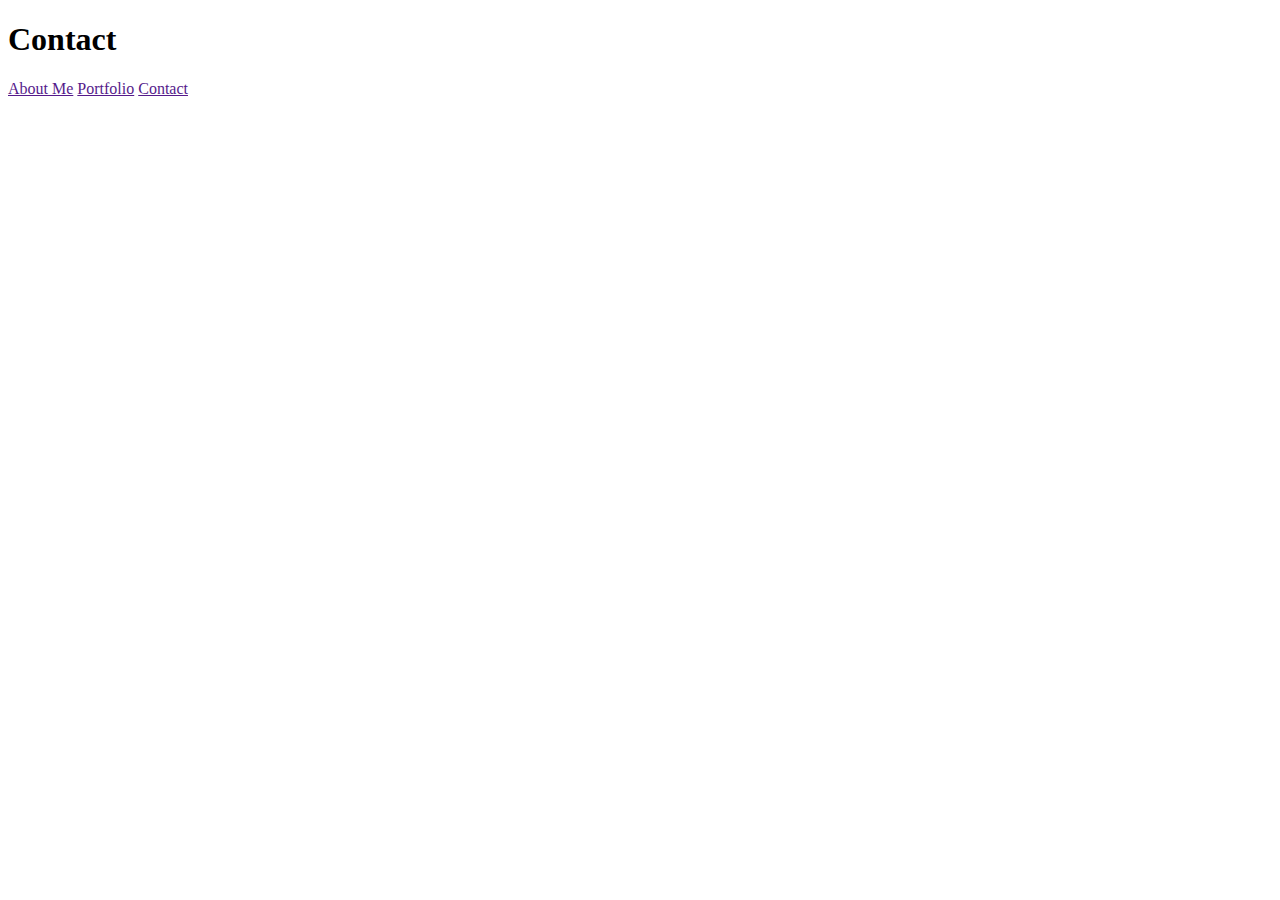
==== contact.html @ 36c4d3f9 "start of HTML outline for contact and comment to index" ====
<!DOCTYPE HTML>
<html lang ="eng-us">

<head>
    <meta charset="utf-8">
    <title>Contact Me</title>
</head>

<body>

<header>
    <h1>Contact</h1>
    <nav> <!--these need to be buttons-->
        <a href="">About Me</a>
        <a href="">Portfolio</a>
        <a href="">Contact</a>
    </nav>
</header>




</body>
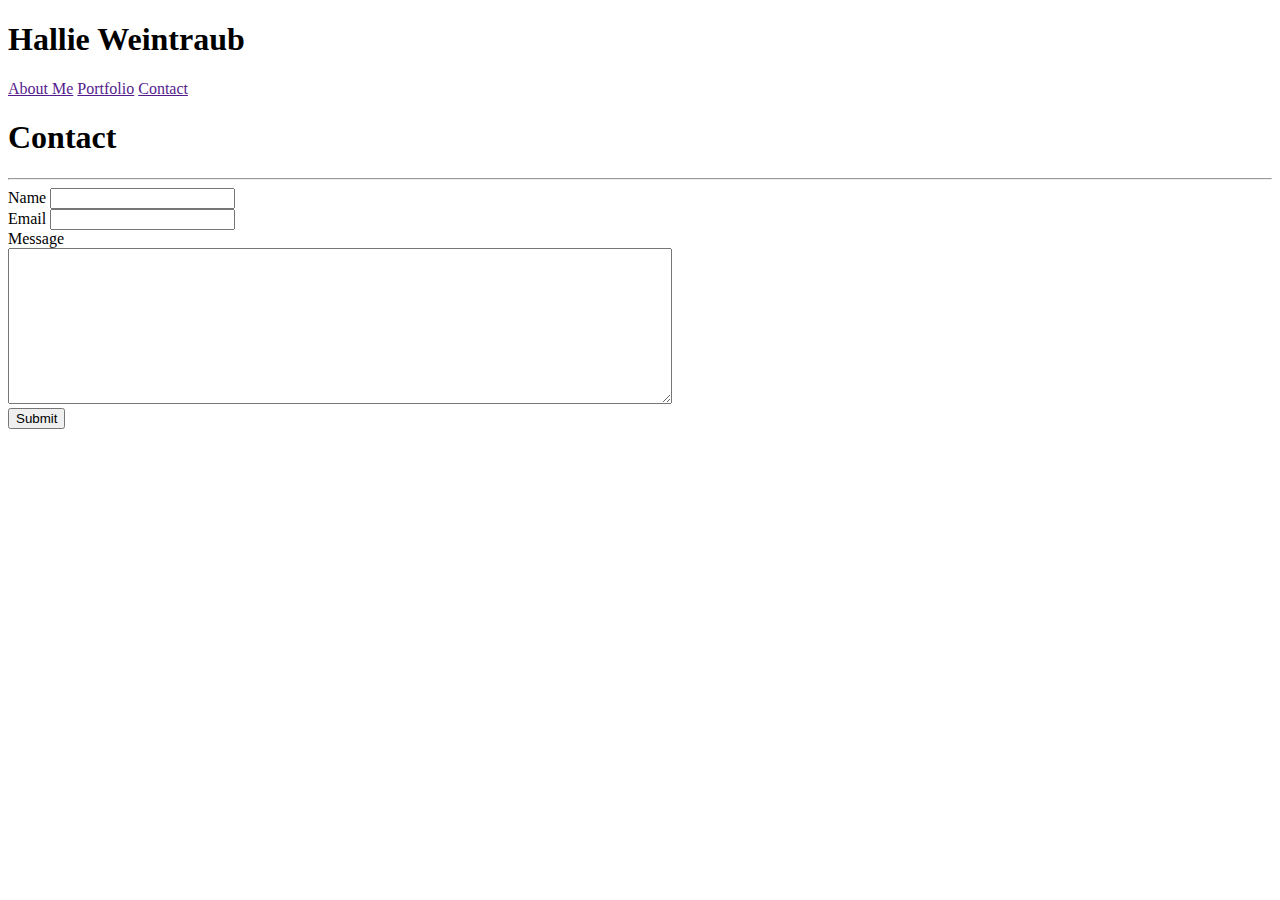
==== commit 6082cf4c: "contact html outline" ====
--- a/contact.html
+++ b/contact.html
@@ -9,7 +9,7 @@
 <body>
 
 <header>
-    <h1>Contact</h1>
+    <h1>Hallie Weintraub</h1>
     <nav> <!--these need to be buttons-->
         <a href="">About Me</a>
         <a href="">Portfolio</a>
@@ -17,7 +17,24 @@
     </nav>
 </header>
 
+<div>
+    <h1>Contact</h1>
 
+    <hr>
+
+    <form>
+        Name <input type="text" name="fullname"> <br>
+        Email <input type="text" email="email"> <br>
+        Message <br>
+        <textarea rows="10" cols="80"></textarea>
+        <br>
+        <button type="button">Submit</button>
+        
+    </form>
+
+   
+
+</div>
 
 
 </body>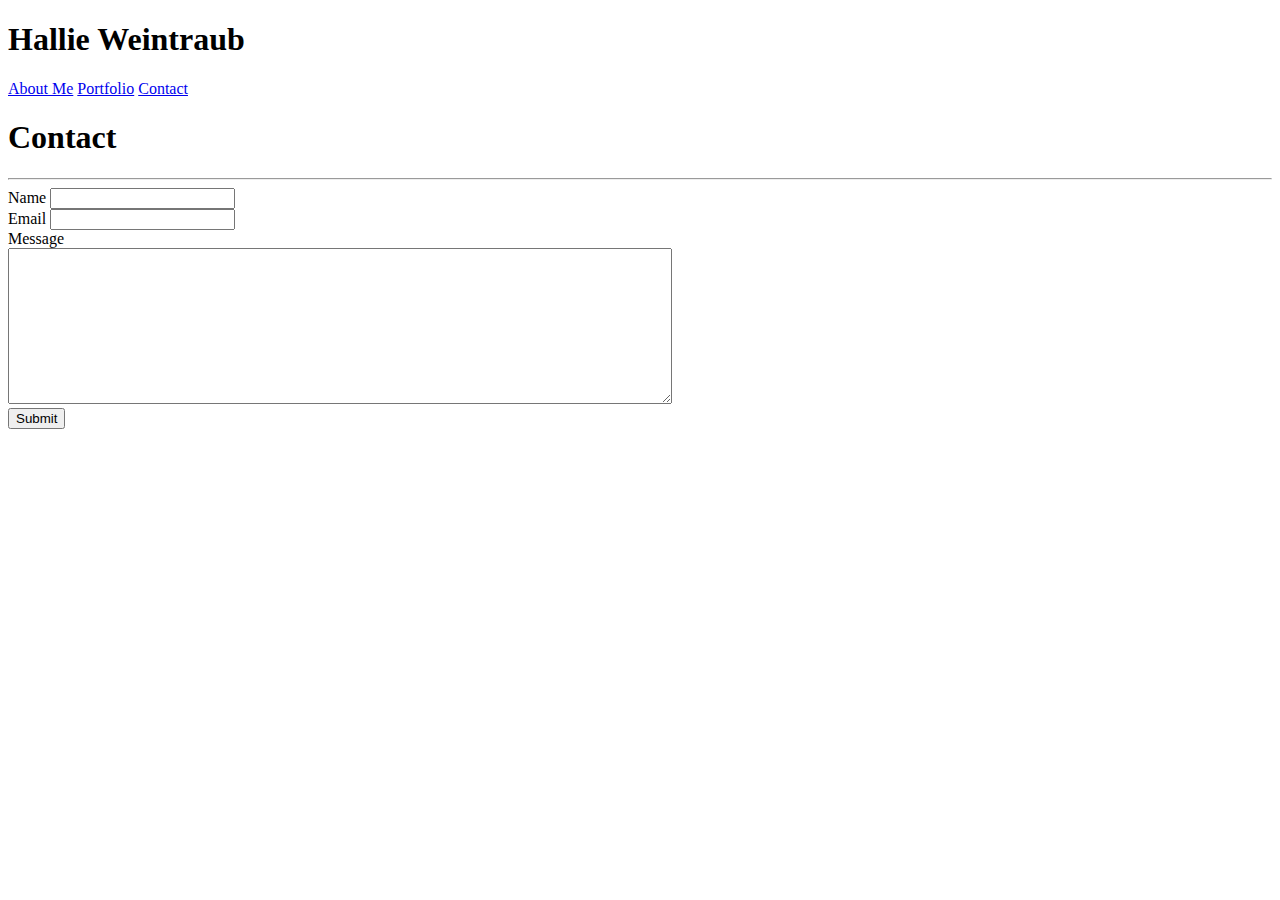
==== commit 4b1a493f: "index styling" ====
--- a/contact.html
+++ b/contact.html
@@ -10,10 +10,10 @@
 
 <header>
     <h1>Hallie Weintraub</h1>
-    <nav> <!--these need to be buttons-->
-        <a href="">About Me</a>
-        <a href="">Portfolio</a>
-        <a href="">Contact</a>
+    <nav>
+        <a href="index.html">About Me</a>
+        <a href="portfolio.html">Portfolio</a>
+        <a href="contact.html">Contact</a>
     </nav>
 </header>
 
@@ -29,7 +29,7 @@
         <textarea rows="10" cols="80"></textarea>
         <br>
         <button type="button">Submit</button>
-        
+
     </form>
 
    
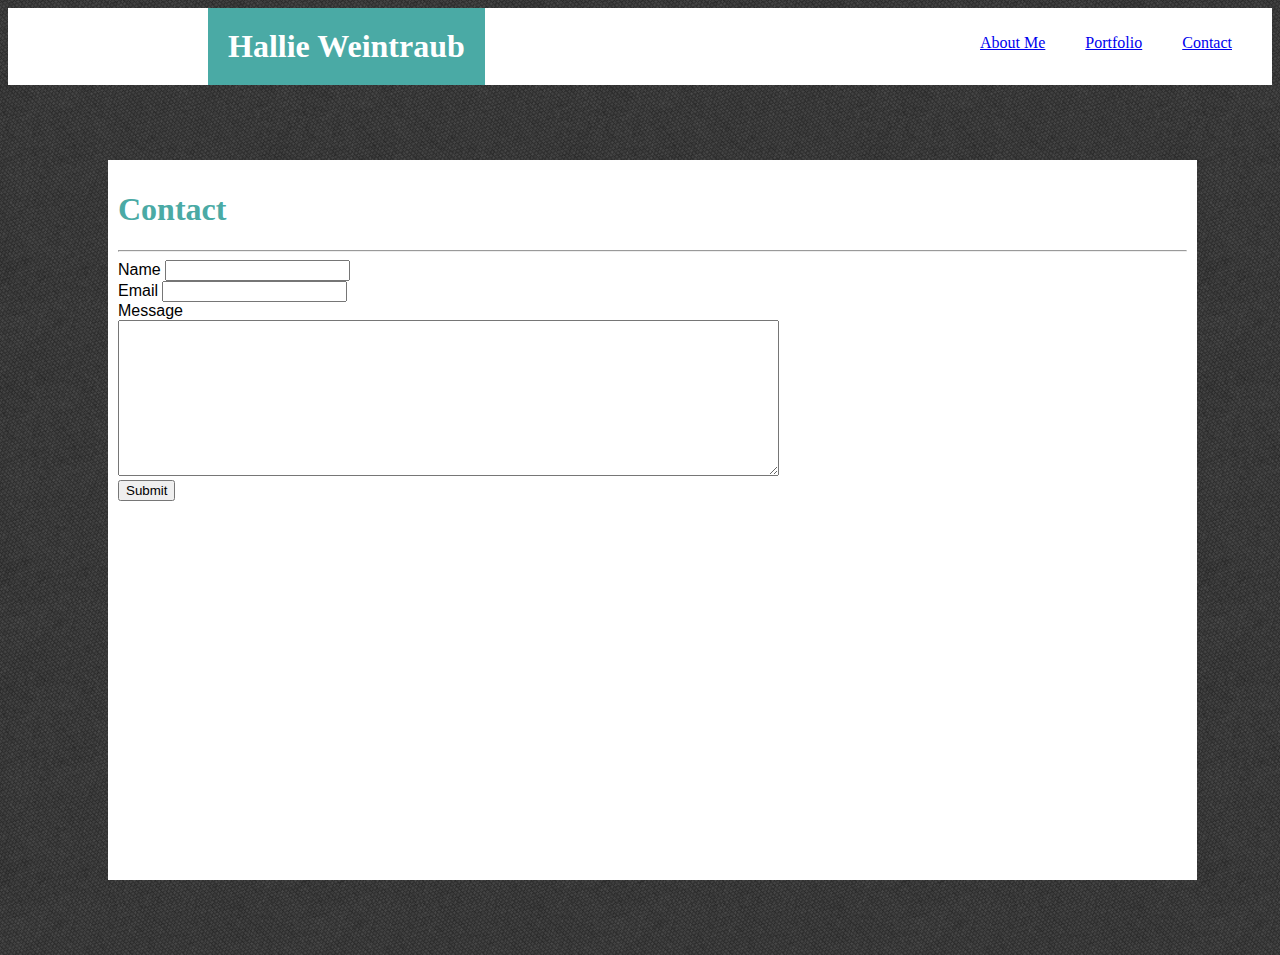
==== commit 2c92f84e: "finally got a clearfix and all the good things" ====
--- a/contact.html
+++ b/contact.html
@@ -4,21 +4,22 @@
 <head>
     <meta charset="utf-8">
     <title>Contact Me</title>
+    <link rel="stylesheet" href="assets/css/style.css">
 </head>
 
 <body>
 
-<header>
-    <h1>Hallie Weintraub</h1>
-    <nav>
-        <a href="index.html">About Me</a>
-        <a href="portfolio.html">Portfolio</a>
-        <a href="contact.html">Contact</a>
-    </nav>
-</header>
+    <header class="header">
+        <h1 class="h1 clearfix">Hallie Weintraub</h1>
+            <ul class="nav">
+                <li class="li"><a href="contact.html">Contact</a></li>
+                <li class="li"><a href="portfolio.html">Portfolio</a></li>
+                <li class="li"><a href="index.html">About Me</a></li>
+            </ul>
+    </header>
 
-<div>
-    <h1>Contact</h1>
+<div class="main">
+    <h1 class="aboutMe">Contact</h1>
 
     <hr>
 
--- a/assets/css/style.css
+++ b/assets/css/style.css
@@ -0,0 +1,72 @@
+body {
+    background-image: url(../images/irongrip/irongrip.png);
+}
+
+header {
+    background-color: #ffffff;
+    font-family: Georgia, 'Times New Roman', Times, serif;
+    border-color: #cccccc;
+    width: 100%;
+    z-index: 1;
+    overflow: auto;
+    top: 0px;
+}
+
+.clearfix::after{
+    display: block;
+    content: "";
+    clear: both;
+}
+
+.h1 {
+    background-color: #4aaaa5;
+    color: white;
+    padding: 20px;
+    margin: 0px;
+    margin-left: 200px;
+    float: left;
+
+}
+
+nav {
+    text-decoration: none;
+    color: #777777;
+    float: right;
+    text-align: right;
+    margin: 0px;
+    padding: 0px;
+}
+
+li {
+    text-align: right;
+    text-decoration: none;
+    list-style-type: none;
+    margin-right: 40px;
+    display: inline;
+    float: right;
+    margin-top: 10px;
+}
+
+.main {
+    background-color: #ffffff;
+    font-family: Arial, Helvetica, sans-serif;
+    padding: 10px;
+    position: relative;
+    display: block;
+    margin: 75px 75px 75px 100px;
+    height: 700px;
+}
+
+.aboutMe {
+    color: #4aaaa5;
+    font-family: Georgia, 'Times New Roman', Times, serif;
+}
+
+footer {
+    border-top: 8px solid #4AAAA5;
+    position: sticky;
+    background-color: #666666;
+    text-align: center;
+    padding: 20px;
+    margin-top: 0px;
+}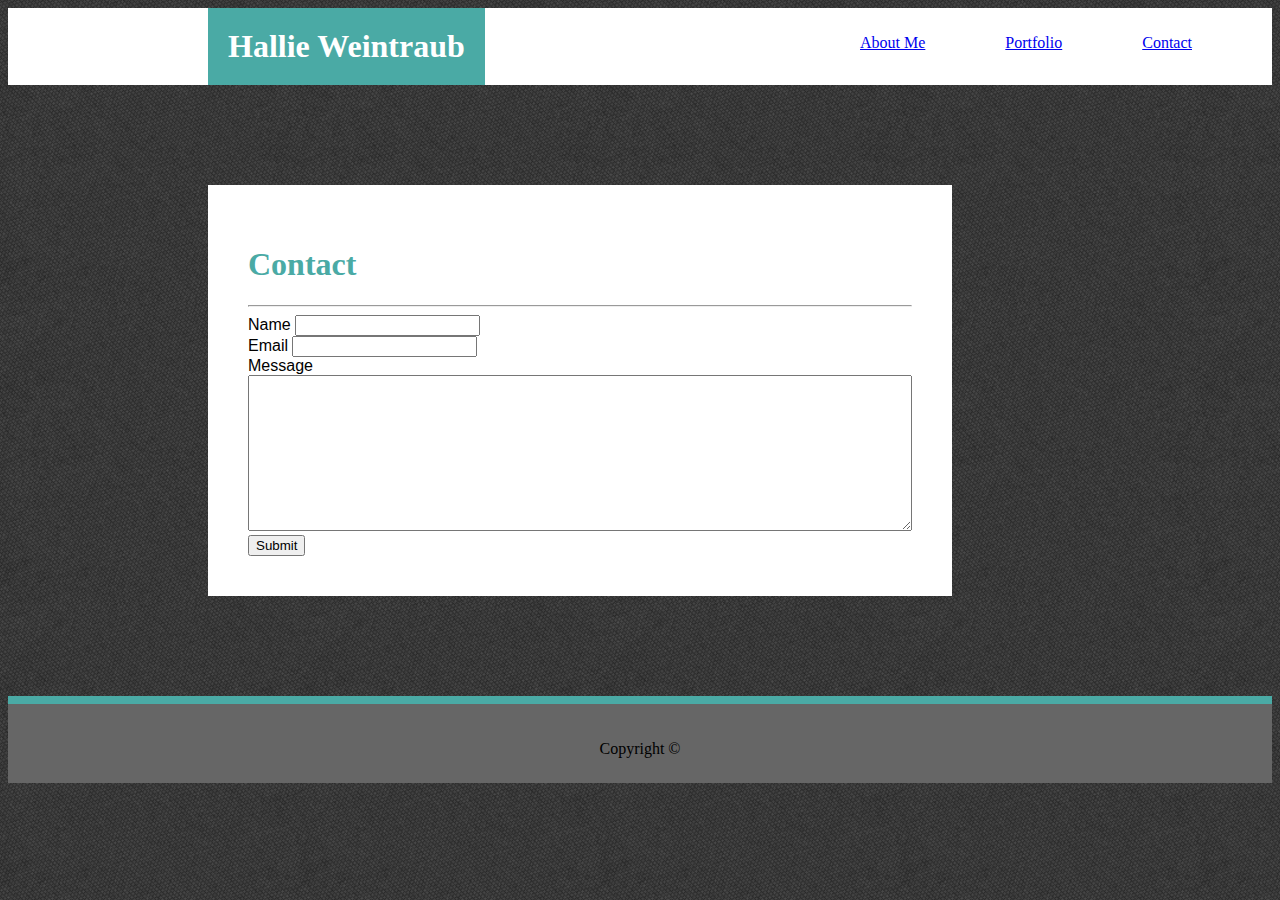
==== commit 44c96798: "images and more stylesheets" ====
--- a/contact.html
+++ b/contact.html
@@ -18,7 +18,7 @@
             </ul>
     </header>
 
-<div class="main">
+<div class="main clearfix">
     <h1 class="aboutMe">Contact</h1>
 
     <hr>
@@ -33,9 +33,10 @@
 
     </form>
 
-   
-
 </div>
 
+<footer class="footer"> 
+     <p class="pfoot">Copyright ©</p>
+</footer>
 
 </body>--- a/assets/css/style.css
+++ b/assets/css/style.css
@@ -29,7 +29,6 @@
 }
 
 nav {
-    text-decoration: none;
     color: #777777;
     float: right;
     text-align: right;
@@ -39,24 +38,26 @@
 
 li {
     text-align: right;
+    list-style-type: none;
     text-decoration: none;
-    list-style-type: none;
-    margin-right: 40px;
     display: inline;
     float: right;
+    margin-right: 80px;
     margin-top: 10px;
 }
+
 
 .main {
     background-color: #ffffff;
     font-family: Arial, Helvetica, sans-serif;
-    padding: 10px;
-    position: relative;
-    display: block;
-    margin: 75px 75px 75px 100px;
-    height: 700px;
+    padding: 40px;
+    display: inline-block;
+    margin: 100px 200px 100px 200px;
 }
 
+hr {
+    color: #666666;
+}
 .aboutMe {
     color: #4aaaa5;
     font-family: Georgia, 'Times New Roman', Times, serif;
@@ -69,4 +70,8 @@
     text-align: center;
     padding: 20px;
     margin-top: 0px;
+}
+
+.pfoot {
+    margin-bottom: 5px;
 }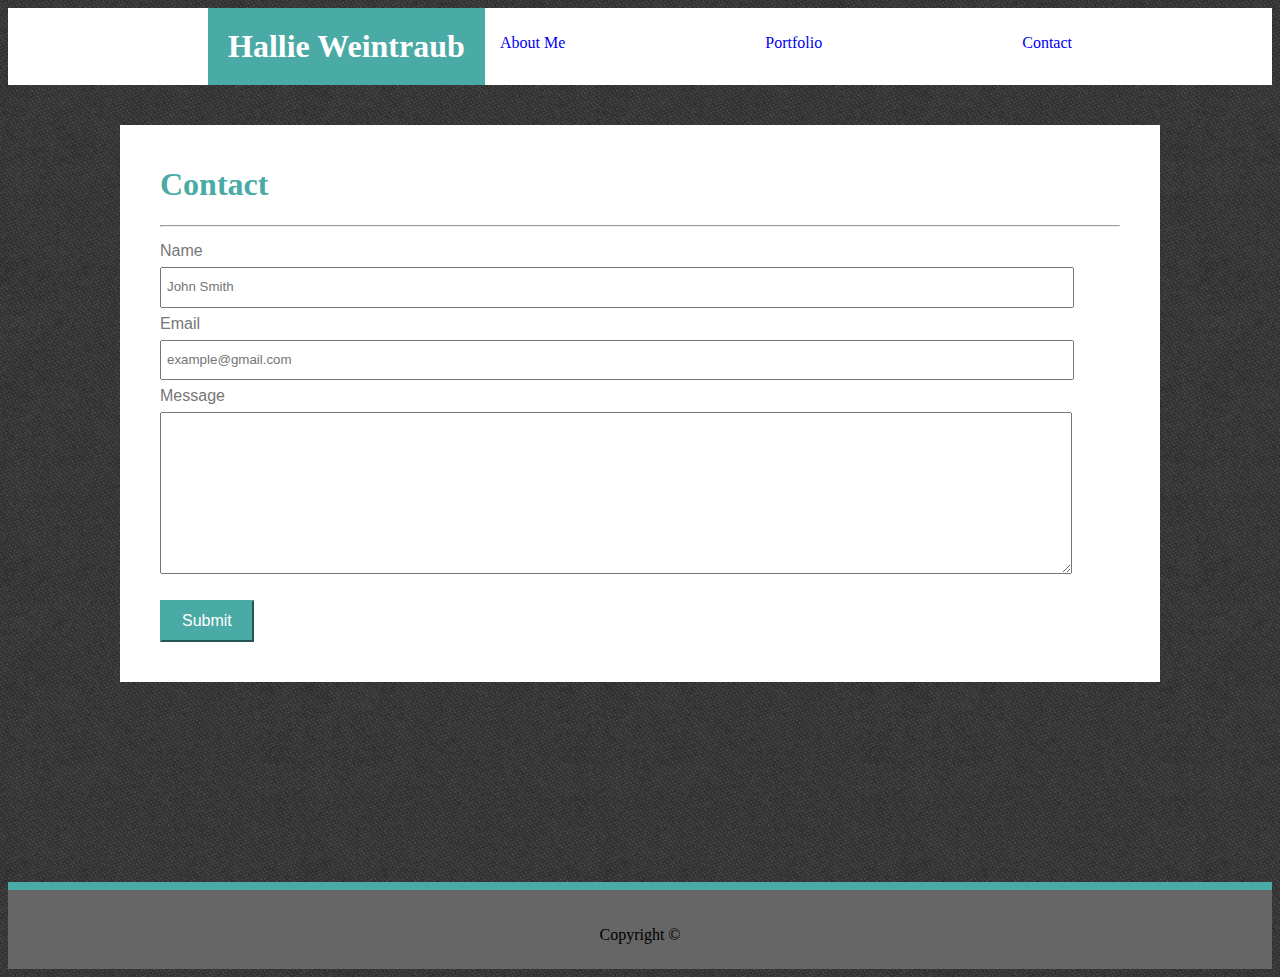
==== commit 012e348a: "main size fix" ====
--- a/contact.html
+++ b/contact.html
@@ -5,6 +5,7 @@
     <meta charset="utf-8">
     <title>Contact Me</title>
     <link rel="stylesheet" href="assets/css/style.css">
+    <link rel="stylesheet" href="assets/css/style3.css">
 </head>
 
 <body>
@@ -23,19 +24,25 @@
 
     <hr>
 
-    <form>
-        Name <input type="text" name="fullname"> <br>
-        Email <input type="text" email="email"> <br>
-        Message <br>
-        <textarea rows="10" cols="80"></textarea>
+    <form class="text form">
+        <label for="name">Name</label>
+            <br>
+            <input class="text line" type="text" placeholder="John Smith" name="fullname"> 
+            <br>
+        <label for="email">Email</label>
+            <br>
+            <input class="text line" type="text" placeholder="example@gmail.com" email="email"> 
+            <br>
+        <label for="message">Message</label> <br>
+        <textarea class="line" rows="10" cols="80"></textarea>
         <br>
-        <button type="button">Submit</button>
+        <button class ="submit" type="button">Submit</button>
 
     </form>
 
 </div>
 
-<footer class="footer"> 
+<footer class="footer foot"> 
      <p class="pfoot">Copyright ©</p>
 </footer>
 
--- a/assets/css/style.css
+++ b/assets/css/style.css
@@ -34,6 +34,7 @@
     text-align: right;
     margin: 0px;
     padding: 0px;
+    margin-right: 50px;
 }
 
 li {
@@ -42,17 +43,21 @@
     text-decoration: none;
     display: inline;
     float: right;
-    margin-right: 80px;
     margin-top: 10px;
+    margin-right: 200px;
+}
+
+a:link {
+    text-decoration: none;
 }
 
 
 .main {
     background-color: #ffffff;
     font-family: Arial, Helvetica, sans-serif;
-    padding: 40px;
-    display: inline-block;
-    margin: 100px 200px 100px 200px;
+    max-width: 960px;
+    margin: 40px auto;
+    padding: 20px 40px 40px 40px;
 }
 
 hr {
--- a/assets/css/style3.css
+++ b/assets/css/style3.css
@@ -0,0 +1,29 @@
+form {
+    width: 960px;
+    overflow: auto;
+}
+
+.text {
+    color: #777777;
+    font-family: Arial, Helvetica, sans-serif;
+    line-height: 2;
+}
+
+.line {
+    width: 900px;
+    padding: 5px;
+}
+
+.submit {
+    background-color: #4aaaa5;
+    color:white;
+    font-family: Arial, Helvetica, sans-serif;
+    padding: 10px 20px 10px 20px;
+    margin-top: 15px;
+    font-size: 12pt;
+    border-color: #4aaaa5;   
+}
+
+.foot {
+    margin-top: 200px;
+}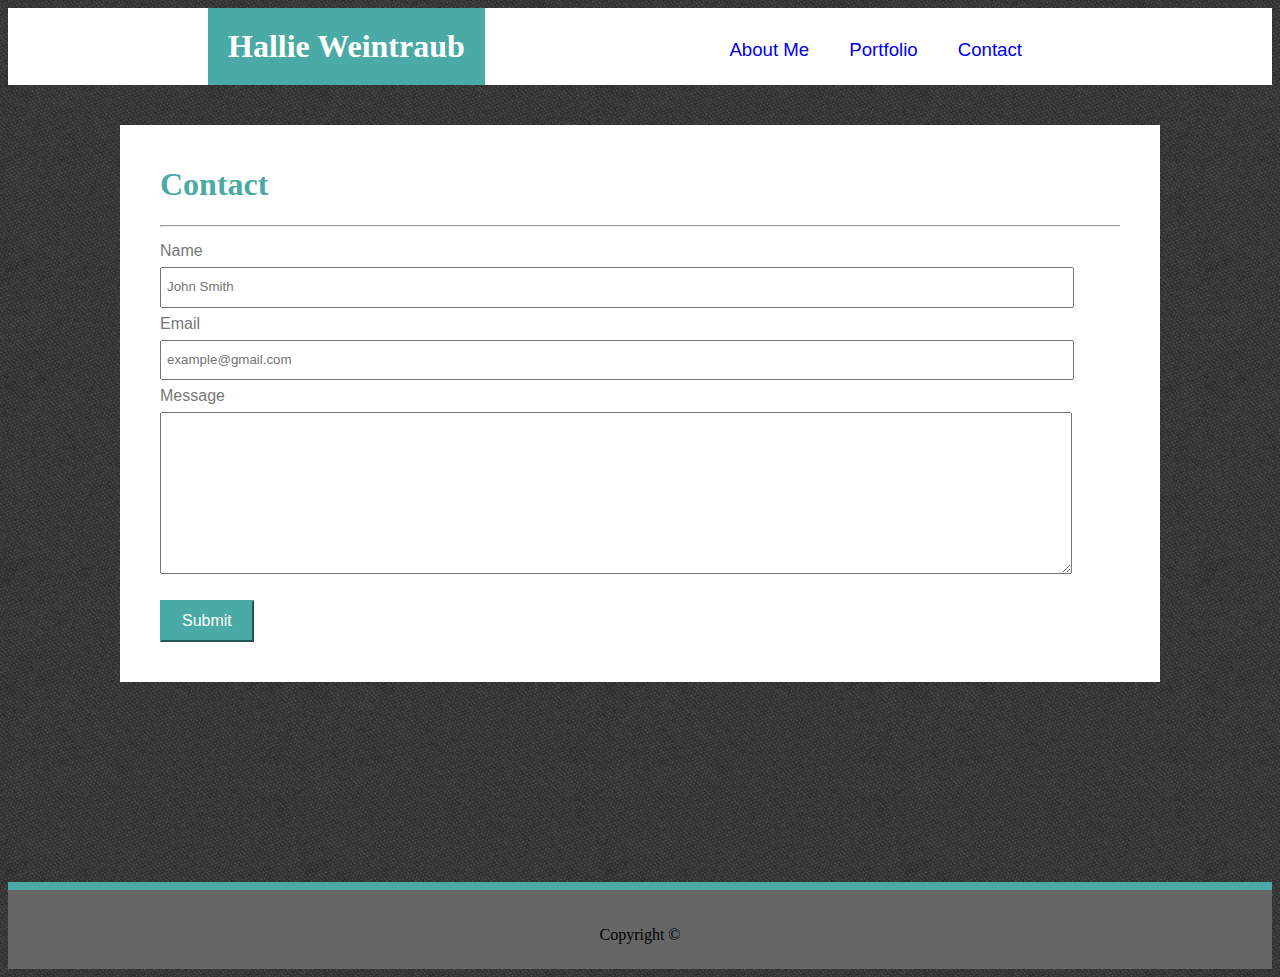
==== commit fb2b4133: "nav spacing" ====
--- a/contact.html
+++ b/contact.html
@@ -13,7 +13,7 @@
     <header class="header">
         <h1 class="h1 clearfix">Hallie Weintraub</h1>
             <ul class="nav">
-                <li class="li"><a href="contact.html">Contact</a></li>
+                <li class="right"><a href="contact.html">Contact</a></li>
                 <li class="li"><a href="portfolio.html">Portfolio</a></li>
                 <li class="li"><a href="index.html">About Me</a></li>
             </ul>
--- a/assets/css/style.css
+++ b/assets/css/style.css
@@ -31,20 +31,24 @@
 nav {
     color: #777777;
     float: right;
-    text-align: right;
     margin: 0px;
     padding: 0px;
-    margin-right: 50px;
+    width: 100%;
 }
 
 li {
-    text-align: right;
+    font-family: Arial, Helvetica, sans-serif;
+    font-size: 14pt;
     list-style-type: none;
     text-decoration: none;
     display: inline;
     float: right;
-    margin-top: 10px;
-    margin-right: 200px;
+    margin: 15px 20px 0px 20px;
+    color: white;
+}
+
+.right {
+    margin-right: 250px;
 }
 
 a:link {
